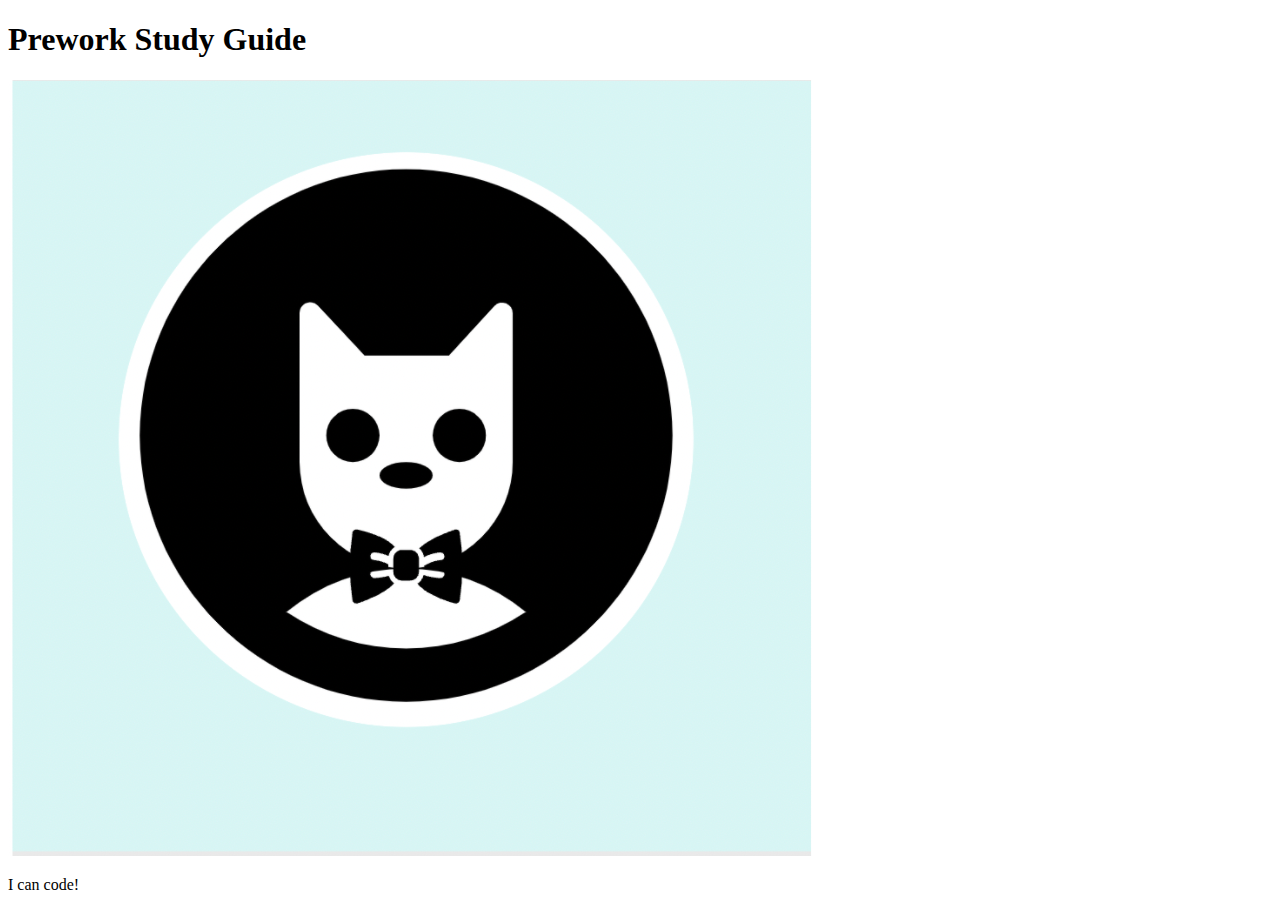
==== starter code/index.html @ 903f3de5 "fixed bug in html main file header" ====
<!DOCTYPE html>
<html lang="en">
  <head>
    <meta charset="UTF-8" />
    <meta http-equiv="X-UA-Compatible" content="IE=edge" />
    <meta name="viewport" content="width=device-width, initial-scale=1.0" />
    <title>Prework Study Guide</title>
  </head>
  <body>
    <header id="header">
      <h1>Prework Study Guide</h1>
      <img src="./assets/bowtie-cat.png" alt="Profile image of cat wearing a bow tie." />
    </header>
    <main>
      <!-- Student code goes here -->
    </main>

    <footer>
      <p>I can code!</p>
    </footer>
  </body>
</html>
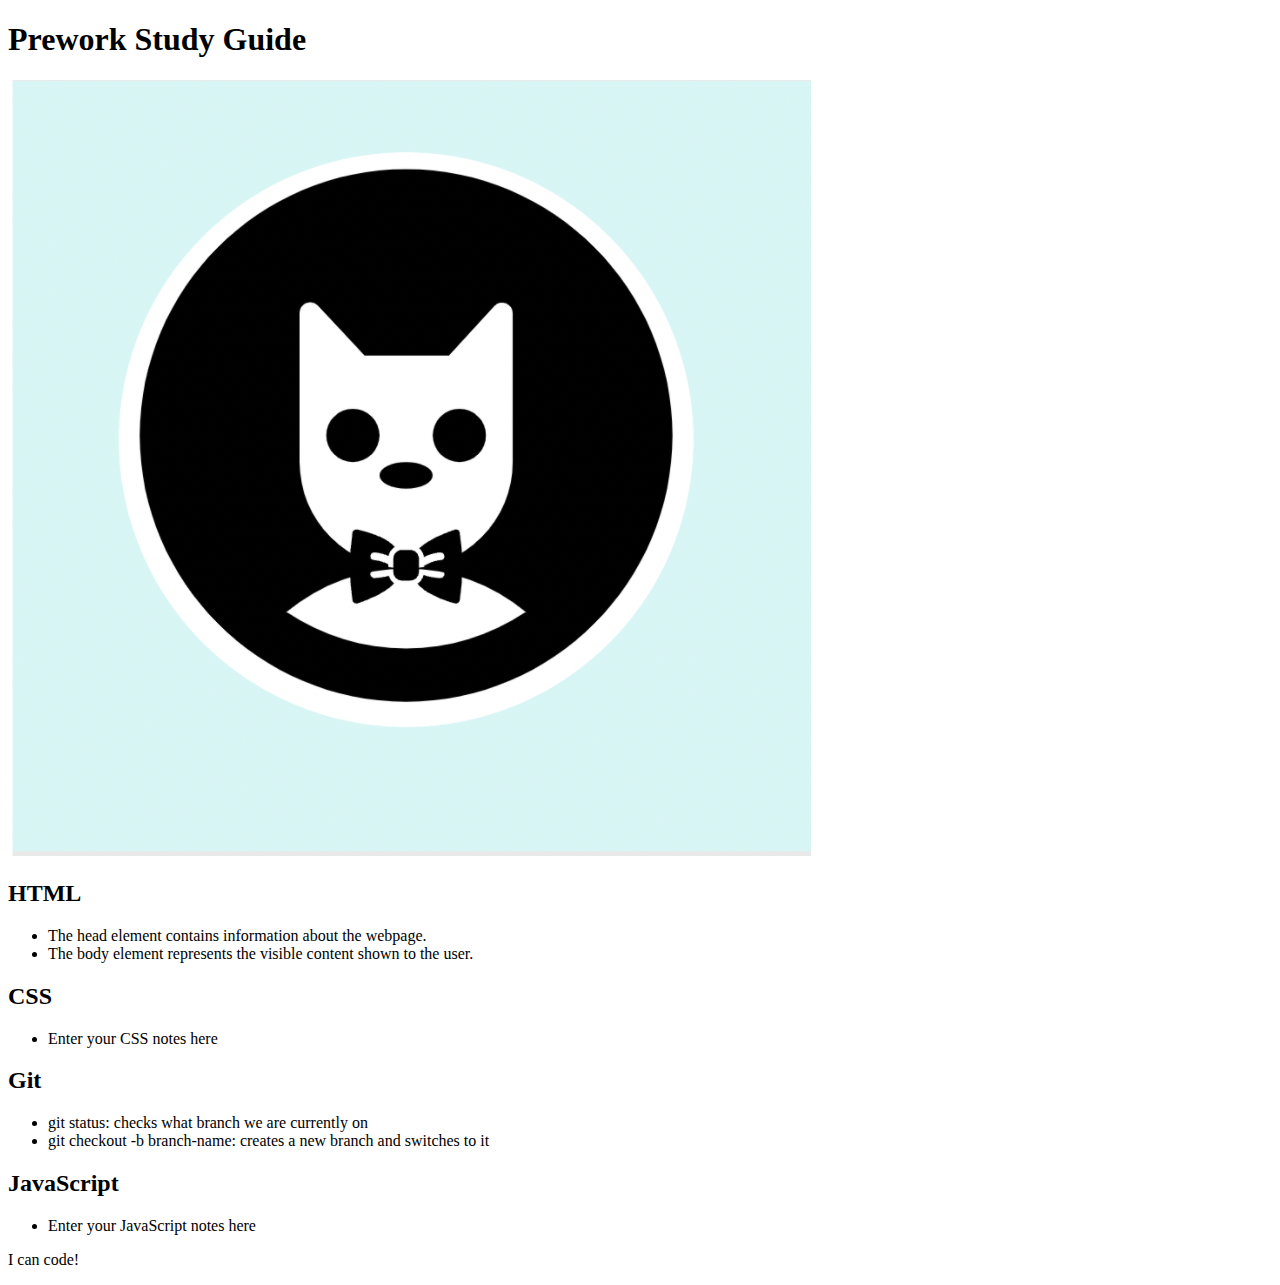
==== commit 4a3ebb7a: "added code to HTML file" ====
--- a/starter code/index.html
+++ b/starter code/index.html
@@ -6,13 +6,43 @@
     <meta name="viewport" content="width=device-width, initial-scale=1.0" />
     <title>Prework Study Guide</title>
   </head>
+
   <body>
-    <header id="header">
+    <header id="top">
       <h1>Prework Study Guide</h1>
       <img src="./assets/bowtie-cat.png" alt="Profile image of cat wearing a bow tie." />
     </header>
+
     <main>
-      <!-- Student code goes here -->
+      <section class="card" id="html-section">
+        <h2>HTML</h2>
+        <ul>
+          <li>The head element contains information about the webpage.</li>
+          <li>The body element represents the visible content shown to the user.</li>
+        </ul>
+      </section>
+
+      <section class="card" id="css-section">
+        <h2>CSS</h2>
+        <ul>
+          <li>Enter your CSS notes here</li>
+        </ul>
+      </section>
+
+      <section class="card" id="git-section">
+        <h2>Git</h2>
+        <ul>
+          <li>git status: checks what branch we are currently on</li>
+          <li>git checkout -b branch-name: creates a new branch and switches to it</li>
+        </ul>
+      </section>
+
+      <section class="card" id="javascript-section">
+        <h2>JavaScript</h2>
+        <ul>
+          <li>Enter your JavaScript notes here</li>
+        </ul>
+      </section>
     </main>
 
     <footer>
@@ -20,3 +50,4 @@
     </footer>
   </body>
 </html>
+
